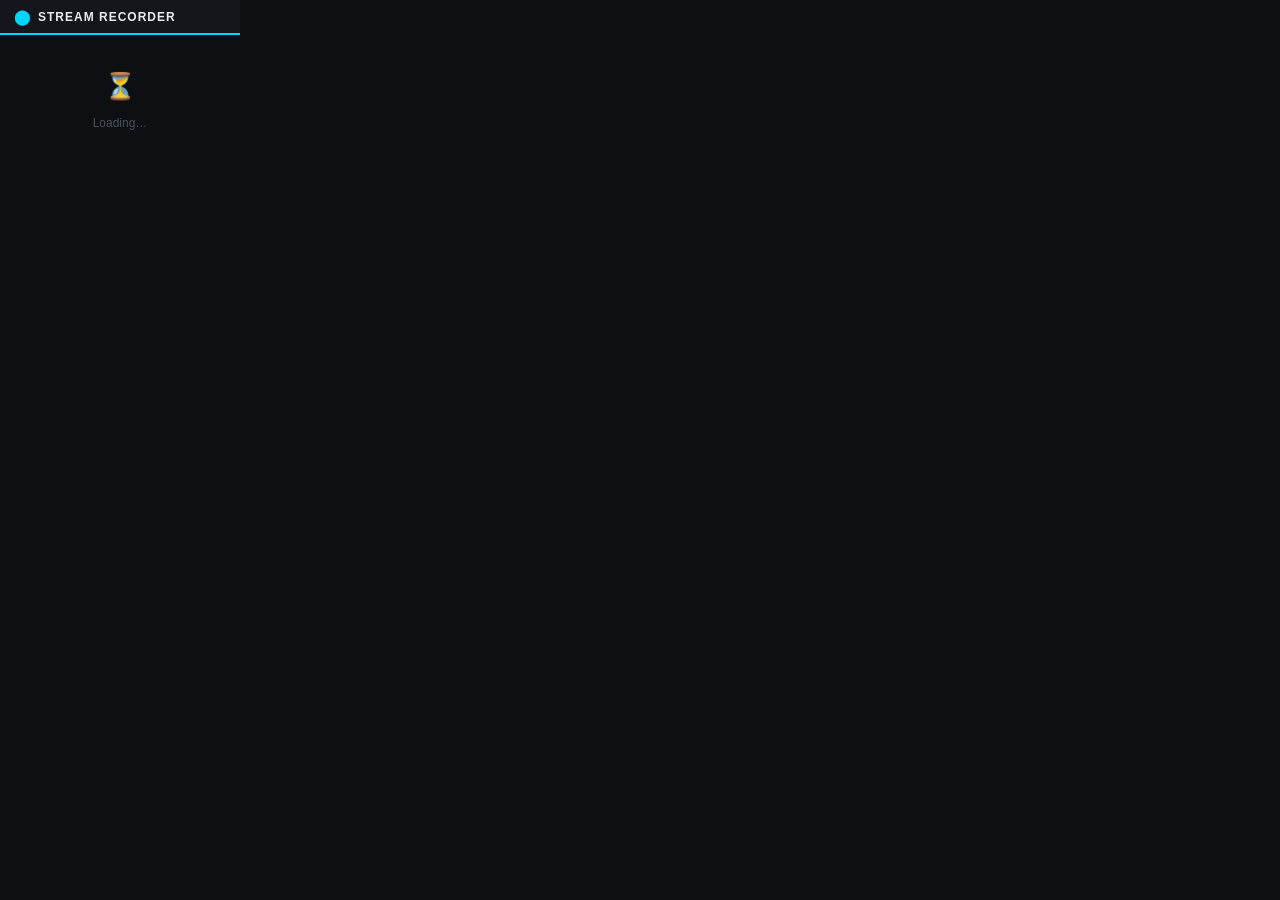
==== extension/Chromium/popup.html @ b20d305a "Add Auto-Record toggle to browser extensions - API: /status now returns the model's auto state; new " ====
<!DOCTYPE html>
<html>
<head>
  <meta charset="utf-8">
  <title>StreamRecorder</title>
  <style>
    * { box-sizing: border-box; margin: 0; padding: 0; }

    body {
      width: 240px;
      background: #0d0f12;
      color: #e8ecf0;
      font-family: 'Segoe UI', Arial, sans-serif;
      font-size: 13px;
    }

    .header {
      background: #13161b;
      padding: 9px 14px;
      border-bottom: 2px solid #00d4ff;
      display: flex;
      align-items: center;
      gap: 7px;
    }
    .header .dot  { color: #00d4ff; font-size: 15px; line-height: 1; }
    .header .title { font-weight: 700; font-size: 12px; letter-spacing: 1px; color: #e8ecf0; }

    .body { padding: 13px 14px 14px; }

    .model-name {
      font-size: 15px;
      font-weight: 700;
      color: #fff;
      white-space: nowrap;
      overflow: hidden;
      text-overflow: ellipsis;
      margin-bottom: 2px;
    }
    .site-label {
      font-size: 10px;
      color: #4a5260;
      text-transform: uppercase;
      letter-spacing: 1px;
      margin-bottom: 11px;
    }

    .status-badge {
      display: inline-block;
      font-size: 11px;
      padding: 2px 8px;
      border-radius: 3px;
      background: #1a1e26;
      margin-bottom: 11px;
    }
    .status-badge.recording { color: #00d4ff; }
    .status-badge.online    { color: #00e676; }
    .status-badge.offline   { color: #4a5260; }
    .status-badge.checking  { color: #ffd740; }

    .btn {
      display: block;
      width: 100%;
      padding: 7px 10px;
      margin-bottom: 6px;
      border: none;
      border-radius: 4px;
      cursor: pointer;
      font-family: inherit;
      font-size: 12px;
      font-weight: 600;
      text-align: center;
      transition: opacity 0.12s;
    }
    .btn:last-of-type { margin-bottom: 0; }
    .btn:hover:not(:disabled) { opacity: 0.82; }
    .btn:disabled { opacity: 0.38; cursor: default; }
    .btn-rec   { background: #00e676; color: #0d0f12; }
    .btn-saved { background: #00d4ff; color: #0d0f12; }
    .btn-start { background: #00e676; color: #0d0f12; }
    .btn-stop  { background: #ff3d57; color: #fff; }
    .btn-ghost { background: #1a1e26; color: #a0a8b4; cursor: default; }
    .btn-remove {
      background: transparent;
      color: #6a7380;
      border: 1px solid #2a2f38;
      font-size: 11px;
      padding: 5px 10px;
      margin-top: 2px;
    }
    .btn-remove:hover:not(:disabled) {
      color: #ff3d57;
      border-color: #ff3d57;
      opacity: 1;
    }

    .auto-row {
      display: flex;
      align-items: center;
      gap: 7px;
      padding: 6px 2px;
      margin-bottom: 6px;
      font-size: 12px;
      color: #a0a8b4;
      cursor: pointer;
      user-select: none;
    }
    .auto-row:hover { color: #e8ecf0; }
    .auto-row input { accent-color: #00d4ff; cursor: pointer; }
    .auto-row input:disabled { cursor: default; }

    .msg {
      text-align: center;
      padding: 18px 0 14px;
      color: #4a5260;
      font-size: 12px;
      line-height: 1.6;
    }
    .msg .icon { font-size: 26px; display: block; margin-bottom: 6px; }

    .feedback {
      font-size: 11px;
      text-align: center;
      padding: 5px 8px;
      border-radius: 3px;
      margin-top: 7px;
    }
    .feedback.ok  { background: #0a2a18; color: #00e676; }
    .feedback.err { background: #2a0a0a; color: #ff3d57; }
  </style>
</head>
<body>
  <div class="header">
    <span class="dot">⬤</span>
    <span class="title">STREAM RECORDER</span>
  </div>
  <div class="body" id="root">
    <div class="msg"><span class="icon">⏳</span>Loading…</div>
  </div>
  <script src="popup.js"></script>
</body>
</html>
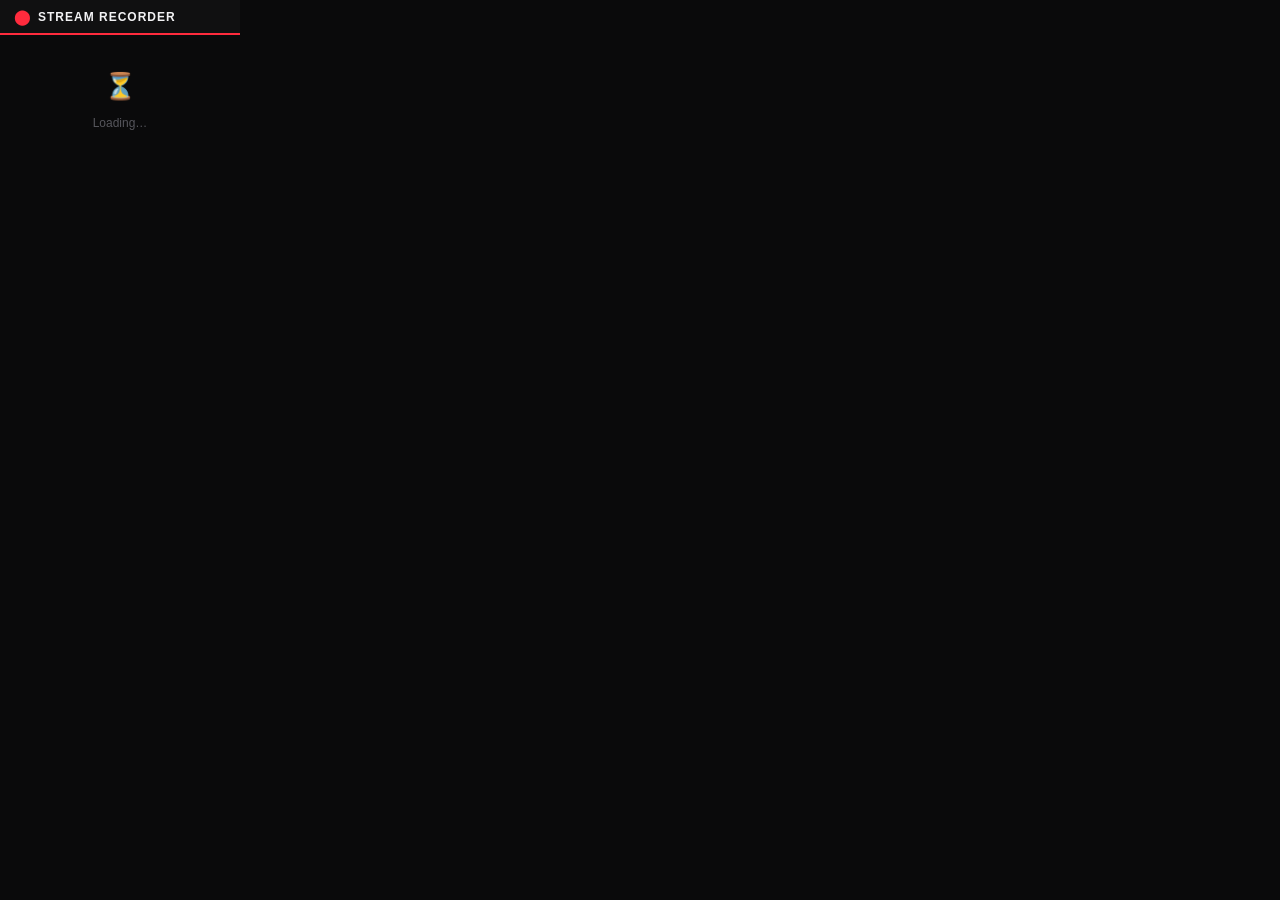
==== commit 6a3d50ae: "Redesign UI: elegant black & red minimalist theme Replace the cyan accent with a refined signature r" ====
--- a/extension/Chromium/popup.html
+++ b/extension/Chromium/popup.html
@@ -8,22 +8,22 @@
 
     body {
       width: 240px;
-      background: #0d0f12;
-      color: #e8ecf0;
+      background: #0a0a0b;
+      color: #f2f2f4;
       font-family: 'Segoe UI', Arial, sans-serif;
       font-size: 13px;
     }
 
     .header {
-      background: #13161b;
+      background: #101011;
       padding: 9px 14px;
-      border-bottom: 2px solid #00d4ff;
+      border-bottom: 2px solid #ff2b3d;
       display: flex;
       align-items: center;
       gap: 7px;
     }
-    .header .dot  { color: #00d4ff; font-size: 15px; line-height: 1; }
-    .header .title { font-weight: 700; font-size: 12px; letter-spacing: 1px; color: #e8ecf0; }
+    .header .dot  { color: #ff2b3d; font-size: 15px; line-height: 1; }
+    .header .title { font-weight: 700; font-size: 12px; letter-spacing: 1px; color: #f2f2f4; }
 
     .body { padding: 13px 14px 14px; }
 
@@ -38,7 +38,7 @@
     }
     .site-label {
       font-size: 10px;
-      color: #4a5260;
+      color: #56565c;
       text-transform: uppercase;
       letter-spacing: 1px;
       margin-bottom: 11px;
@@ -49,13 +49,13 @@
       font-size: 11px;
       padding: 2px 8px;
       border-radius: 3px;
-      background: #1a1e26;
+      background: #17171a;
       margin-bottom: 11px;
     }
-    .status-badge.recording { color: #00d4ff; }
-    .status-badge.online    { color: #00e676; }
-    .status-badge.offline   { color: #4a5260; }
-    .status-badge.checking  { color: #ffd740; }
+    .status-badge.recording { color: #ff2b3d; }
+    .status-badge.online    { color: #3ecf8e; }
+    .status-badge.offline   { color: #56565c; }
+    .status-badge.checking  { color: #ffc14d; }
 
     .btn {
       display: block;
@@ -74,22 +74,22 @@
     .btn:last-of-type { margin-bottom: 0; }
     .btn:hover:not(:disabled) { opacity: 0.82; }
     .btn:disabled { opacity: 0.38; cursor: default; }
-    .btn-rec   { background: #00e676; color: #0d0f12; }
-    .btn-saved { background: #00d4ff; color: #0d0f12; }
-    .btn-start { background: #00e676; color: #0d0f12; }
-    .btn-stop  { background: #ff3d57; color: #fff; }
-    .btn-ghost { background: #1a1e26; color: #a0a8b4; cursor: default; }
+    .btn-rec   { background: #3ecf8e; color: #0a0a0b; }
+    .btn-saved { background: #ff2b3d; color: #0a0a0b; }
+    .btn-start { background: #3ecf8e; color: #0a0a0b; }
+    .btn-stop  { background: #ff2b3d; color: #fff; }
+    .btn-ghost { background: #17171a; color: #8a8a90; cursor: default; }
     .btn-remove {
       background: transparent;
-      color: #6a7380;
-      border: 1px solid #2a2f38;
+      color: #56565c;
+      border: 1px solid #272729;
       font-size: 11px;
       padding: 5px 10px;
       margin-top: 2px;
     }
     .btn-remove:hover:not(:disabled) {
-      color: #ff3d57;
-      border-color: #ff3d57;
+      color: #ff2b3d;
+      border-color: #ff2b3d;
       opacity: 1;
     }
 
@@ -100,18 +100,18 @@
       padding: 6px 2px;
       margin-bottom: 6px;
       font-size: 12px;
-      color: #a0a8b4;
+      color: #8a8a90;
       cursor: pointer;
       user-select: none;
     }
-    .auto-row:hover { color: #e8ecf0; }
-    .auto-row input { accent-color: #00d4ff; cursor: pointer; }
+    .auto-row:hover { color: #f2f2f4; }
+    .auto-row input { accent-color: #ff2b3d; cursor: pointer; }
     .auto-row input:disabled { cursor: default; }
 
     .msg {
       text-align: center;
       padding: 18px 0 14px;
-      color: #4a5260;
+      color: #56565c;
       font-size: 12px;
       line-height: 1.6;
     }
@@ -124,8 +124,8 @@
       border-radius: 3px;
       margin-top: 7px;
     }
-    .feedback.ok  { background: #0a2a18; color: #00e676; }
-    .feedback.err { background: #2a0a0a; color: #ff3d57; }
+    .feedback.ok  { background: #10241a; color: #3ecf8e; }
+    .feedback.err { background: #2a0c0f; color: #ff2b3d; }
   </style>
 </head>
 <body>
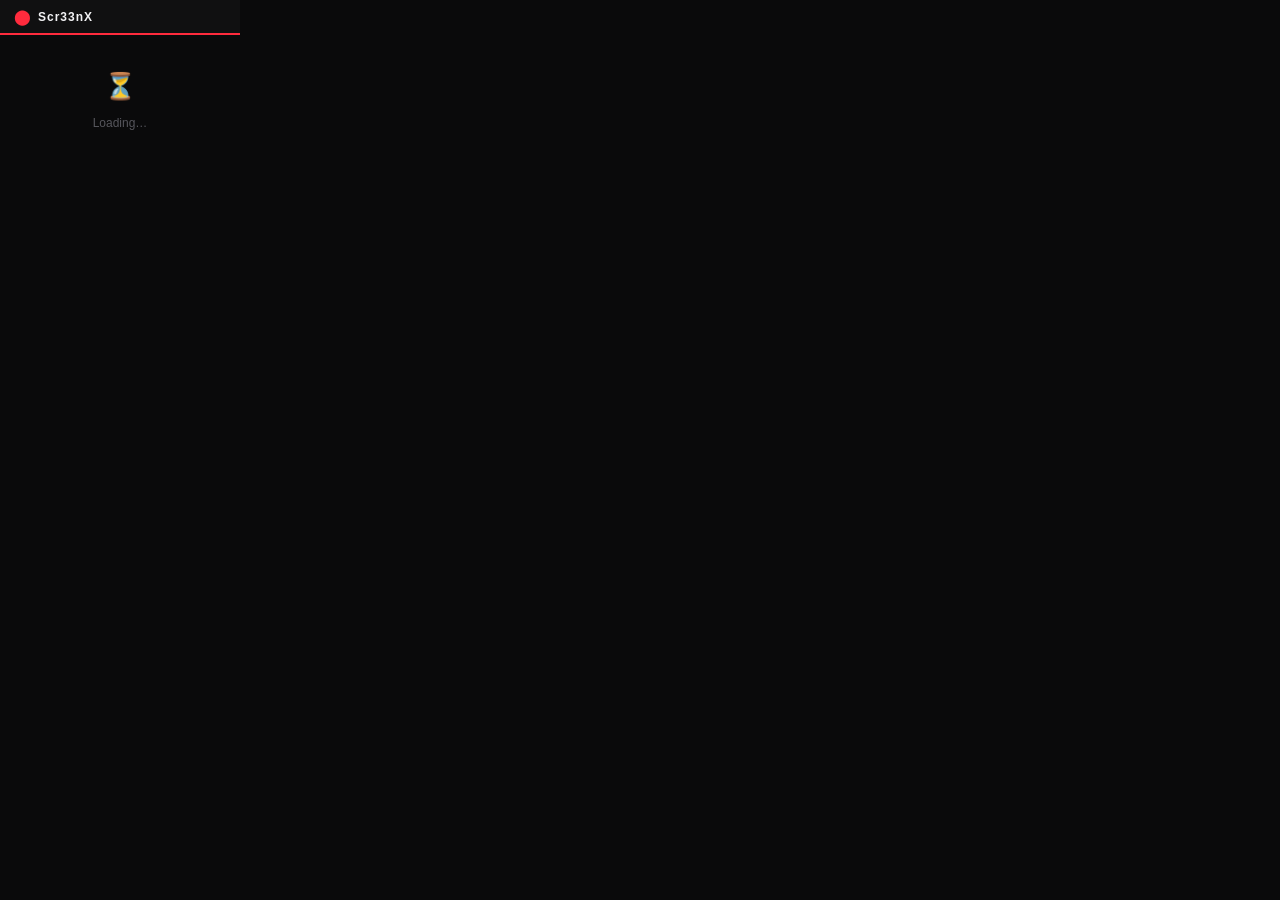
==== commit 1c0c3135: "Rename app to Scr33nX Window title, header brand ("Scr33n" + red "X"), tray tooltip/menu, and both b" ====
--- a/extension/Chromium/popup.html
+++ b/extension/Chromium/popup.html
@@ -2,7 +2,7 @@
 <html>
 <head>
   <meta charset="utf-8">
-  <title>StreamRecorder</title>
+  <title>Scr33nX</title>
   <style>
     * { box-sizing: border-box; margin: 0; padding: 0; }
 
@@ -131,7 +131,7 @@
 <body>
   <div class="header">
     <span class="dot">⬤</span>
-    <span class="title">STREAM RECORDER</span>
+    <span class="title">Scr33nX</span>
   </div>
   <div class="body" id="root">
     <div class="msg"><span class="icon">⏳</span>Loading…</div>
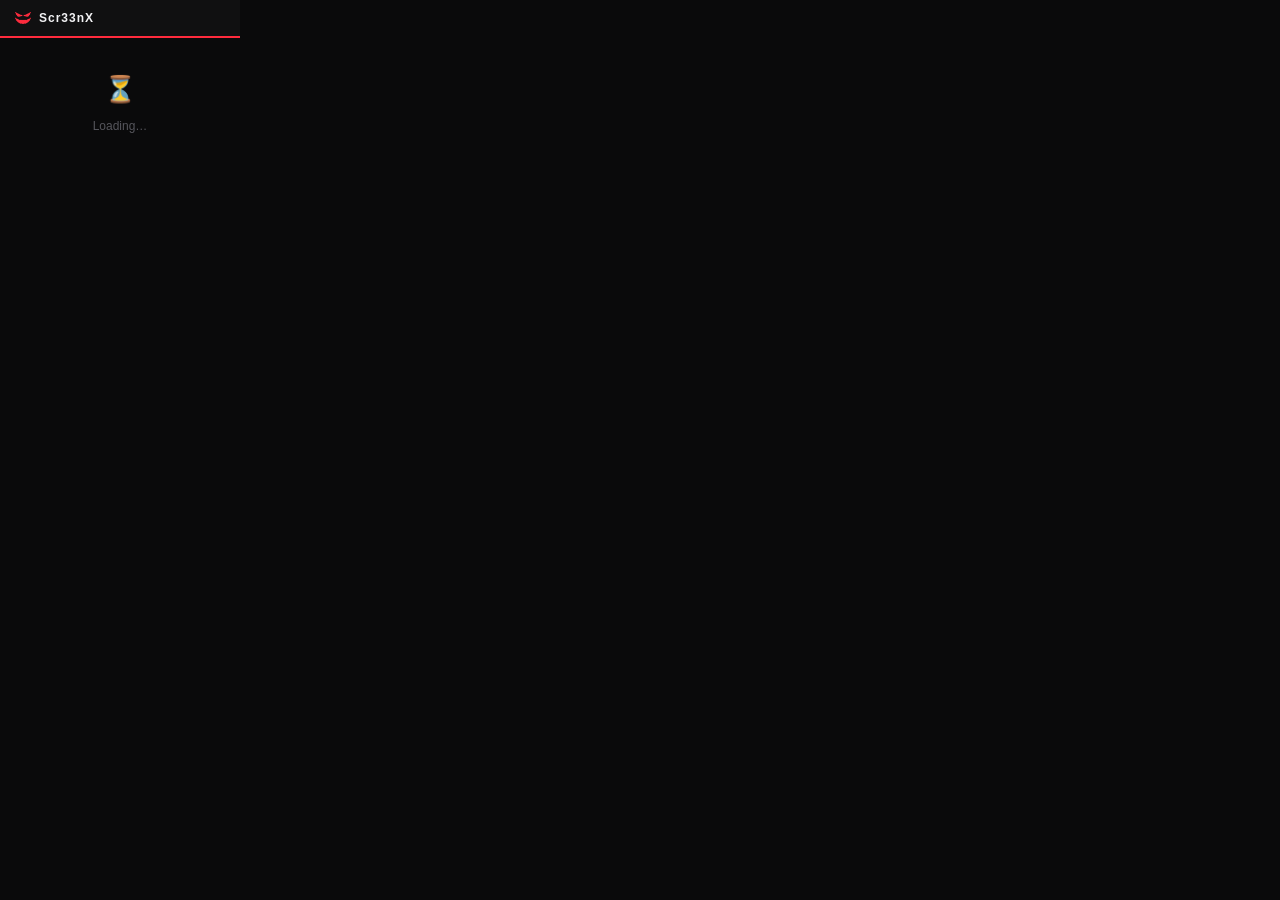
==== commit 4685e6fd: "Use red devil icon in Chromium/Firefox extensions (manifest + popup header) Co-Authored-By: Claude F" ====
--- a/extension/Chromium/popup.html
+++ b/extension/Chromium/popup.html
@@ -130,7 +130,8 @@
 </head>
 <body>
   <div class="header">
-    <span class="dot">⬤</span>
+    <img class="dot" src="icons/devil32.png" width="18" height="18" alt="">
+
     <span class="title">Scr33nX</span>
   </div>
   <div class="body" id="root">
